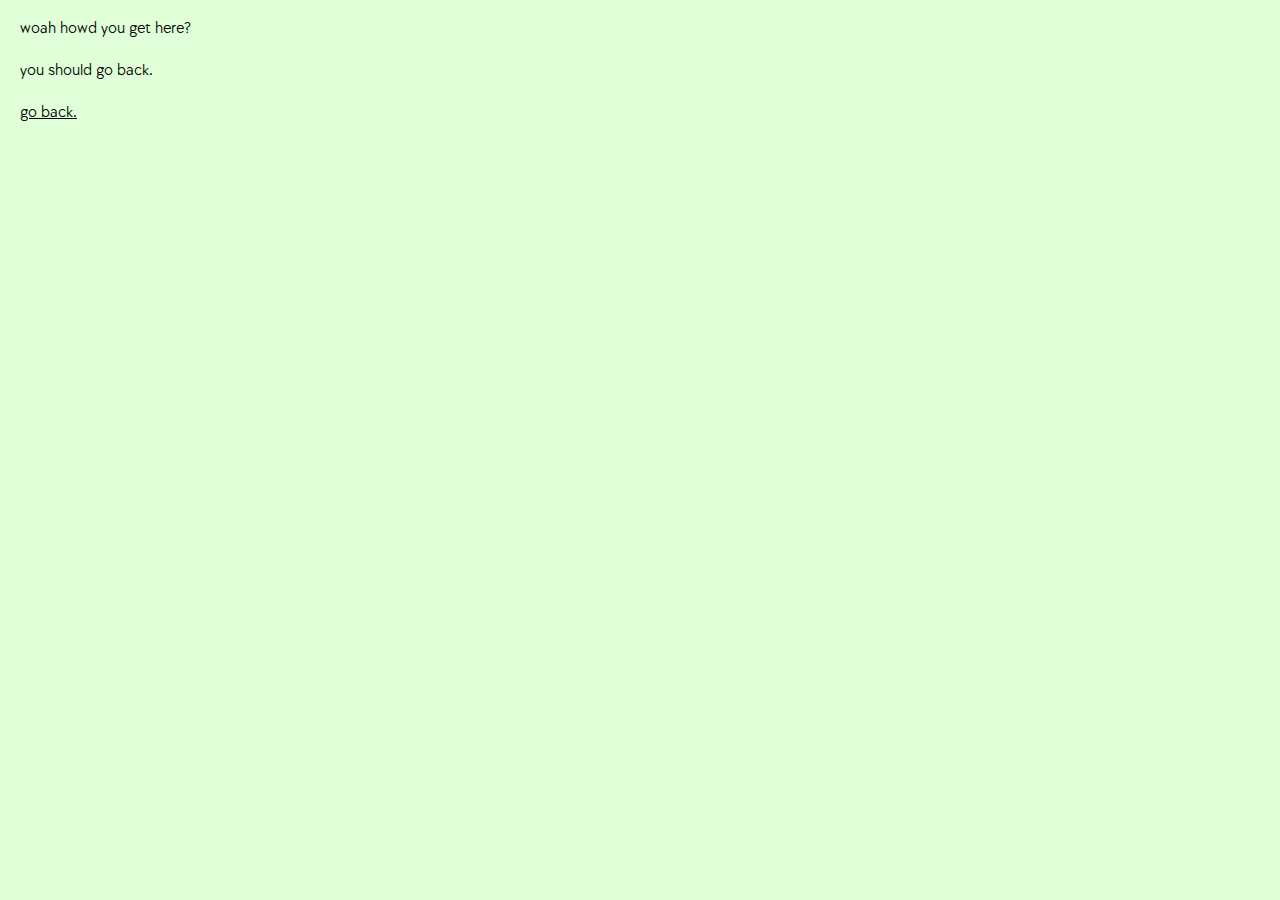
==== admin.html @ 277d76c3 "admin" ====
<!DOCTYPE html>
<html lang="en">
<head>
    <meta charset="UTF-8">
    <meta name="viewport" content="width=device-width, initial-scale=1.0">
    <meta http-equiv="X-UA-Compatible" content="ie=edge">
    <meta name="author" content="Connor Sheffield">
    <title>??? | Pleistocene Park</title>
    <link rel="stylesheet" href="styles.css">
</head>
<body>
    <p>woah howd you get here?</p>
    <p>you should go back.</p><a href="index.html">go back.</a>
</body>
</html>
---- styles.css ----
h1{
	color: rgb(0, 0, 0);
	text-align: center;
	font-family: headingfont;
	font-size: 75px;
}
body {
    font-family: Arial, sans-serif;
    margin: 0;
    line-height: 1.6;
    background-color: #e1ffd8;
}
p{
	color: rgb(0, 0, 0);
	font-family: bodyfont;
    padding-left: 20px;
}
li{
    color: rgb(0, 0, 0);
    font-family: bodyfont;

}

header {
    text-align: center;
}

header img {
    width: 200px;
    height: auto;
    border-radius: 10px; 
}
.left-section h1 {
    margin-bottom: 10px;
    padding-left: 20px;
    font-family: bodyheading;
    font-size: 42px;
}
section h2 {
    margin-bottom: 10px;
    padding-left: 20px;
}
h2{
    color: rgb(0, 0, 0);
    font-family: bodyheading;

}
h3 {
    color: rgb(0, 0, 0);
    font-family: bodyheading;
    padding-left: 20px;
}
h4{
  padding-left: 20px;
  font-family: bodyheading;
}

iframe {
    display: block;
    margin: 20px auto;
} 
.titlesection{
    background-image: url("images/logo.jpg");
    background-size: cover;
    padding: 150px;
}
@font-face {
	font-family: headingfont;
	src: url(HatschSans_PERSONAL_USE_ONLY.woff);
  }
	@font-face {
		font-family: bodyfont;
		src: url(ParagraphFont.woff);
  }
  @font-face {
	font-family: semibody;
	src: url(semibody.woff);
}
@font-face {
	font-family: bodyheading;
	src: url(BodyHeadingFont.woff);
}
.navigation {
    list-style-type: none;
    margin: 0;
    padding: 0;
    overflow: hidden;
}
table {
  border-collapse: collapse; /* Make table borders collapse into a single border */
  width: 30%; /* Make table take up full width */
  margin-left: 20px;
}

th, td {
  border: 1px solid black; /* Add borders to cells */
  padding: 8px; /* Add spacing within cells */
  text-align: left; /* Left-align text in cells */
}
th {
  text-align: center;
}
/* Display the list items inline and add some padding */
.navigation li {
    display: inline;
    padding: 0 10px;
}

/* Style the links */
.navigation li a {
    text-decoration: none;
    color: black;
    display: inline-block;
}

footer {
    position: bottom;
    left: 0;
    bottom: 0;
    width: 100%;
    background-color: #585858;
    text-align: center;
    padding-top: 10px;
    padding-bottom: 10px;
    font-family: semibody;
}
a {
    color: #000000;
    font-family: bodyfont;
    padding-left: 20px;

}

.container {
  display: flex; /* This helps with responsive layouts (optional) */
}

.left-section {
  width: 80%; /* Define width for left section */
}

.right-section {
  width: 20%; /* Define width for right section */
  float: right; /* Floats the right section to the right */
  background-color: rgb(248, 246, 126);
  height: 140vh;
}
.right-section1 {
  width: 20%; /* Define width for right section */
  float: right; /* Floats the right section to the right */
  background-color: rgb(248, 246, 126);
  height: 170 vh;
}
.informationtab {
  text-align: center;
}

/* TEST CSS */
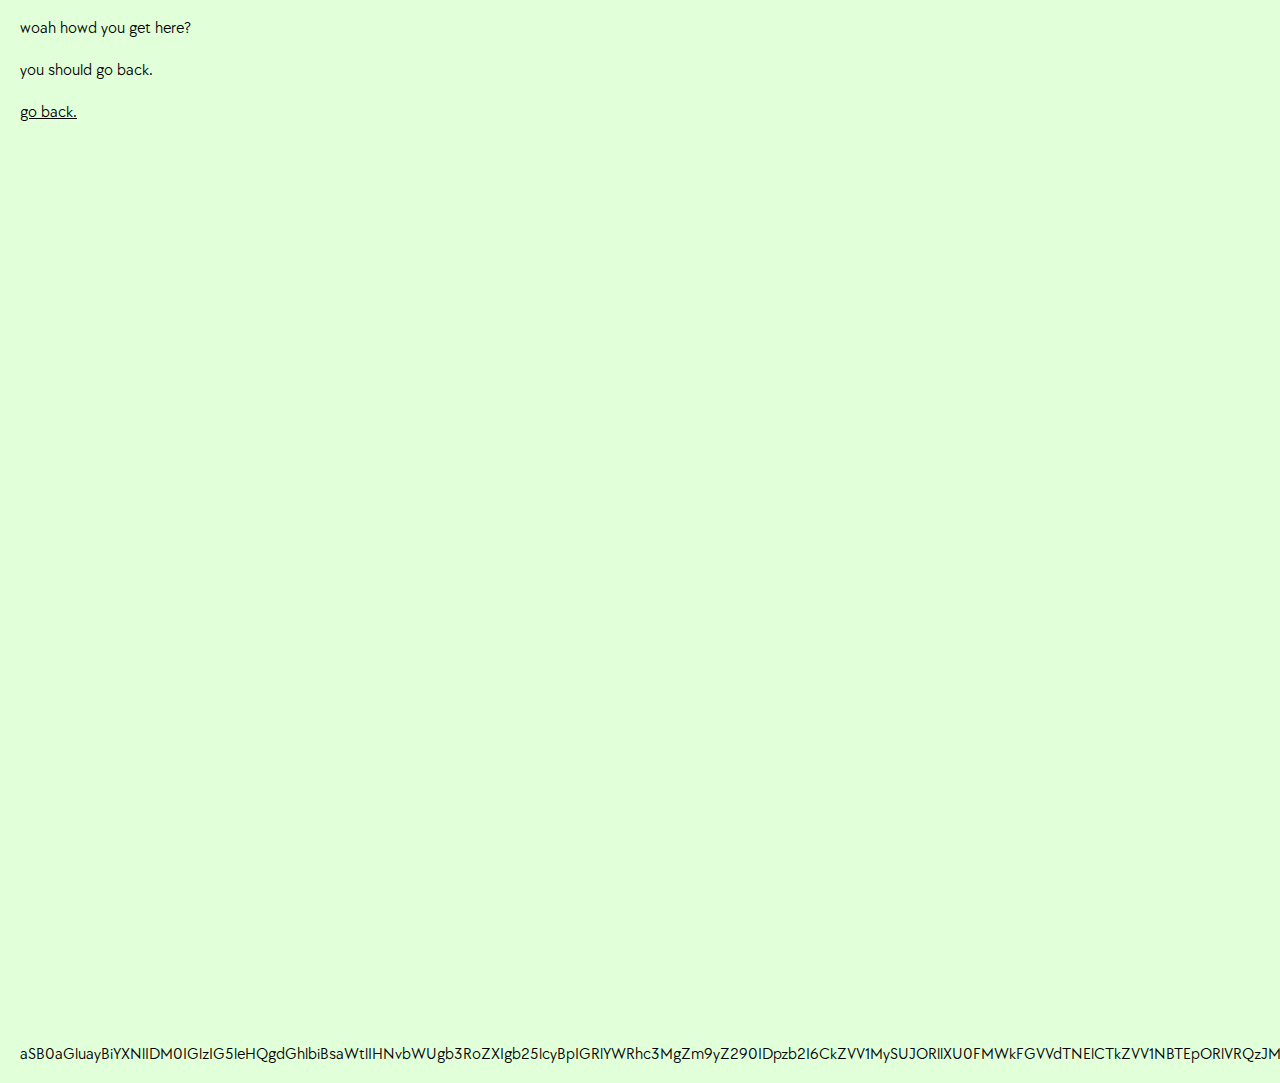
==== commit f6365e13: "secret" ====
--- a/admin.html
+++ b/admin.html
@@ -8,8 +8,10 @@
     <title>??? | Pleistocene Park</title>
     <link rel="stylesheet" href="styles.css">
 </head>
-<body>
+<body class="adminbody">
     <p>woah howd you get here?</p>
-    <p>you should go back.</p><a href="index.html">go back.</a>
+    <p>you should go back.</p><a href="index">go back.</a>
+    <div class="adminspacer"></div>
+    <p>[base64]</p>
 </body>
 </html>
--- a/styles.css
+++ b/styles.css
@@ -154,5 +154,6 @@
 .informationtab {
   text-align: center;
 }
-
-/* TEST CSS */+.adminspacer {
+  height: 100vh;
+}